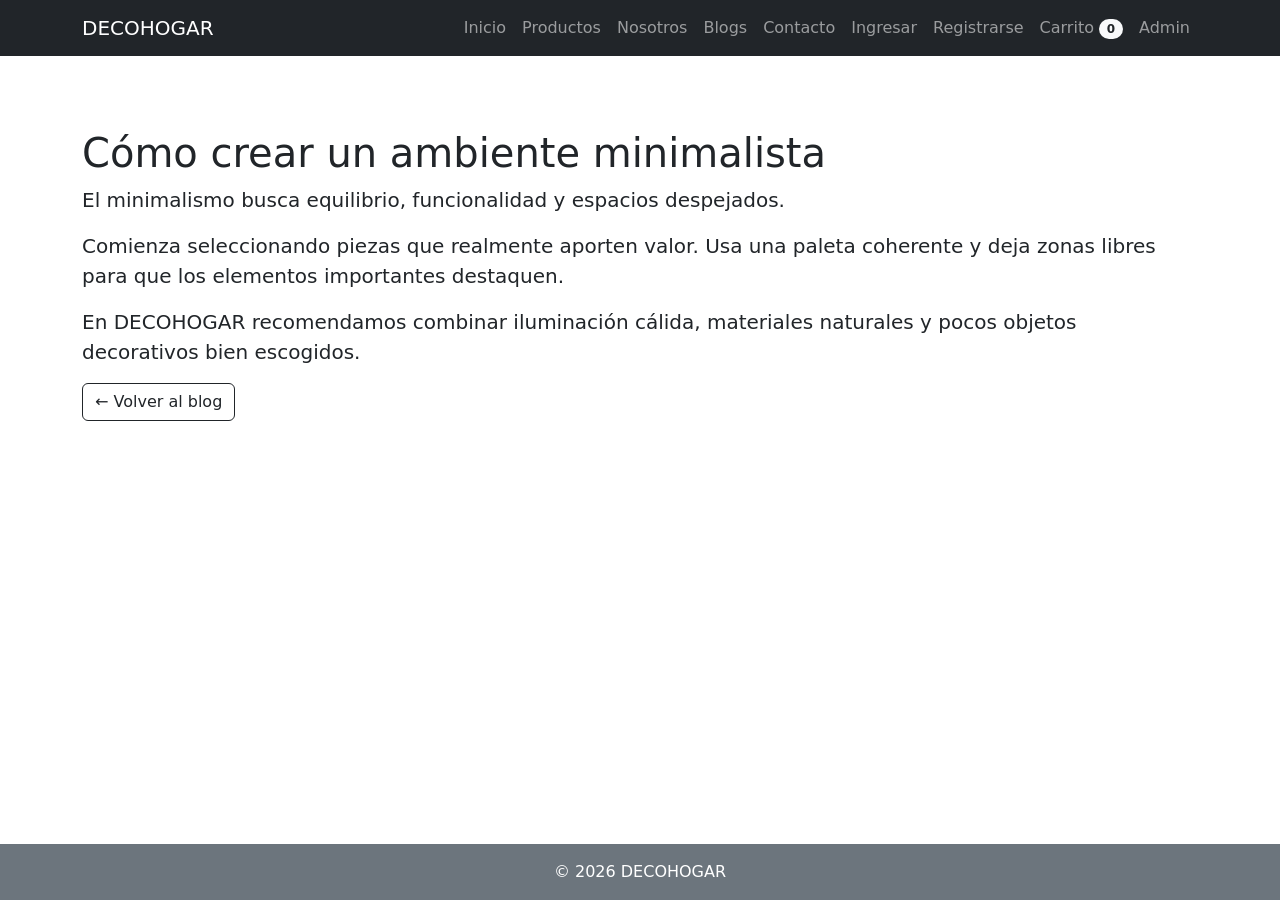
==== blog-minimalista.html @ cc334913 "Creación blog minimalista" ====
<!doctype html>
<html lang="es">
<head>
    <meta charset="utf-8">
    <meta name="viewport" content="width=device-width,initial-scale=1">
    <title>DECOHOGAR - Minimalismo en casa</title>
    <link href="https://cdn.jsdelivr.net/npm/bootstrap@5.3.8/dist/css/bootstrap.min.css" rel="stylesheet">
    <link rel="stylesheet" href="assets/styles.css">
</head>
<body class="d-flex flex-column min-vh-100">
<nav class="navbar navbar-expand-lg navbar-dark bg-dark">
    <div class="container">
        <a class="navbar-brand" href="index.html">DECOHOGAR</a>
        <button class="navbar-toggler" data-bs-toggle="collapse" data-bs-target="#nav">
            <span class="navbar-toggler-icon"></span>
        </button>
        <div class="collapse navbar-collapse" id="nav">
            <div class="navbar-nav ms-auto">
                <a class="nav-link" href="index.html">Inicio</a>
                <a class="nav-link" href="productos.html">Productos</a>
                <a class="nav-link" href="nosotros.html">Nosotros</a>
                <a class="nav-link" href="blogs.html">Blogs</a>
                <a class="nav-link" href="contacto.html">Contacto</a>
                <a class="nav-link" href="login.html">Ingresar</a>
                <a class="nav-link" href="registro.html">Registrarse</a>
                <a class="nav-link" href="carrito.html">Carrito <span class="badge rounded-pill text-bg-light text-dark cart-count">0</span></a>
                <a class="nav-link" href="admin/index.html">Admin</a>
            </div>
        </div>
    </div>
</nav>
<main class="flex-grow-1">
    <article class="container py-5">
        <img src="https://images.unsplash.com/photo-1618220179428-22790b461013?auto=format&fit=crop&w=1200&q=80" class="img-fluid rounded-4 mb-4" alt="">
        <h1>Cómo crear un ambiente minimalista</h1>
        <p class="lead">El minimalismo busca equilibrio, funcionalidad y espacios despejados.</p>
        <p class="lead">Comienza seleccionando piezas que realmente aporten valor.
            Usa una paleta coherente y deja zonas libres para que los elementos importantes destaquen.</p>
        <p class="lead">En DECOHOGAR recomendamos combinar iluminación cálida, materiales naturales y pocos objetos
            decorativos bien escogidos.</p>
        <a href="blogs.html" class="btn btn-outline-dark">← Volver al blog</a>
    </article>
</main>
<footer class="bg-secondary text-white text-center py-3">
    <p class="mb-0">
        © 2026 DECOHOGAR
    </p>
</footer>
<div class="toast-container position-fixed bottom-0 end-0 p-3">
    <div id="toast" class="toast" role="alert">
        <div class="d-flex">
            <div class="toast-body"></div>
            <button class="btn-close btn-close-white me-2 m-auto" data-bs-dismiss="toast"></button>
        </div>
    </div>
</div>
    <script src="https://cdn.jsdelivr.net/npm/bootstrap@5.3.8/dist/js/bootstrap.bundle.min.js"></script>
    <script src="assets/app.js"></script>
</body>
</html>
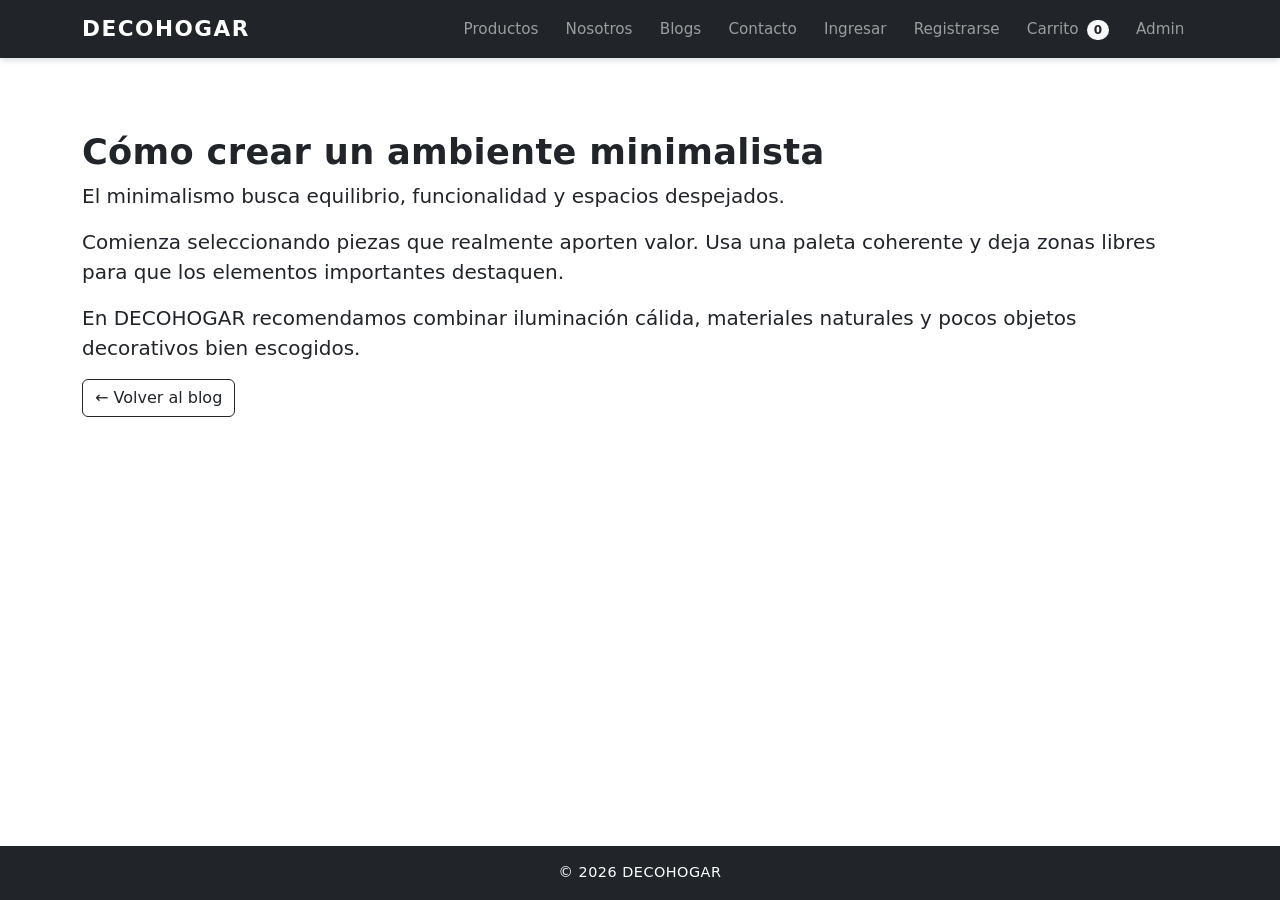
==== commit de8a0877: "Ajuste de CSS y diseño visual global" ====
--- a/blog-minimalista.html
+++ b/blog-minimalista.html
@@ -5,30 +5,31 @@
     <meta name="viewport" content="width=device-width,initial-scale=1">
     <title>DECOHOGAR - Minimalismo en casa</title>
     <link href="https://cdn.jsdelivr.net/npm/bootstrap@5.3.8/dist/css/bootstrap.min.css" rel="stylesheet">
-    <link rel="stylesheet" href="assets/styles.css">
+    <link rel="stylesheet" href="assets/stylesheet.css">
 </head>
 <body class="d-flex flex-column min-vh-100">
-<nav class="navbar navbar-expand-lg navbar-dark bg-dark">
-    <div class="container">
-        <a class="navbar-brand" href="index.html">DECOHOGAR</a>
-        <button class="navbar-toggler" data-bs-toggle="collapse" data-bs-target="#nav">
-            <span class="navbar-toggler-icon"></span>
-        </button>
-        <div class="collapse navbar-collapse" id="nav">
-            <div class="navbar-nav ms-auto">
-                <a class="nav-link" href="index.html">Inicio</a>
-                <a class="nav-link" href="productos.html">Productos</a>
-                <a class="nav-link" href="nosotros.html">Nosotros</a>
-                <a class="nav-link" href="blogs.html">Blogs</a>
-                <a class="nav-link" href="contacto.html">Contacto</a>
-                <a class="nav-link" href="login.html">Ingresar</a>
-                <a class="nav-link" href="registro.html">Registrarse</a>
-                <a class="nav-link" href="carrito.html">Carrito <span class="badge rounded-pill text-bg-light text-dark cart-count">0</span></a>
-                <a class="nav-link" href="admin/index.html">Admin</a>
+<header>
+    <nav class="navbar navbar-expand-lg navbar-dark bg-dark">
+        <div class="container">
+            <a class="navbar-brand" href="index.html">DECOHOGAR</a>
+            <button class="navbar-toggler" data-bs-toggle="collapse" data-bs-target="#nav">
+                <span class="navbar-toggler-icon"></span>
+            </button>
+            <div class="collapse navbar-collapse" id="nav">
+                <div class="navbar-nav ms-auto">
+                    <a class="nav-link" href="productos.html">Productos</a>
+                    <a class="nav-link" href="nosotros.html">Nosotros</a>
+                    <a class="nav-link" href="blogs.html">Blogs</a>
+                    <a class="nav-link" href="contacto.html">Contacto</a>
+                    <a class="nav-link" href="login.html">Ingresar</a>
+                    <a class="nav-link" href="registro.html">Registrarse</a>
+                    <a class="nav-link" href="carrito.html">Carrito <span class="badge rounded-pill text-bg-light text-dark cart-count">0</span></a>
+                    <a class="nav-link" href="admin/index.html">Admin</a>
+                </div>
             </div>
         </div>
-    </div>
-</nav>
+    </nav>
+</header>
 <main class="flex-grow-1">
     <article class="container py-5">
         <img src="https://images.unsplash.com/photo-1618220179428-22790b461013?auto=format&fit=crop&w=1200&q=80" class="img-fluid rounded-4 mb-4" alt="">
@@ -41,7 +42,7 @@
         <a href="blogs.html" class="btn btn-outline-dark">← Volver al blog</a>
     </article>
 </main>
-<footer class="bg-secondary text-white text-center py-3">
+<footer class="bg-dark text-white text-center py-3">
     <p class="mb-0">
         © 2026 DECOHOGAR
     </p>
--- a/assets/stylesheet.css
+++ b/assets/stylesheet.css
@@ -0,0 +1,302 @@
+:root {
+    --deco-dark:    #212529;
+    --deco-gray:    #6c757d;
+    --deco-light:   #f8f5f0;
+    --deco-accent:  #0d6efd; /* Azul estándar para enlaces y enfoques */
+    --deco-accent-hover: #0a58ca; /* Azul más oscuro para hover */
+    --deco-border:  #e0dcd5;
+    --deco-radius:  10px;
+    --deco-shadow:  0 4px 12px rgba(0, 0, 0, .08);
+    --deco-transition: all .25s ease-in-out;
+}
+
+/* ---------- BASE ---------- */
+html {
+    height: 100%;
+    overflow-x: hidden;
+}
+
+body.deco-layout {
+    background-color: var(--deco-light);
+    font-family: 'Segoe UI', Tahoma, Geneva, Verdana, sans-serif;
+    color: var(--deco-dark);
+    margin: 0;
+    min-height: 100%;
+    display: grid;
+    grid-template-rows: auto 1fr auto;
+    overflow-x: hidden;
+}
+
+main {
+    padding-bottom: 3rem;
+    min-height: 0;
+    overflow-x: hidden;
+}
+
+img, video, iframe {
+    max-width: 100%;
+    height: auto;
+}
+
+h1, h2, h3 { font-weight: 600; letter-spacing: .3px; }
+h1 { font-size: 2.2rem; }
+h2 { font-size: 1.75rem; }
+
+a {
+    color: var(--deco-accent);
+    text-decoration: none;
+    transition: var(--deco-transition);
+}
+a:hover {
+    color: var(--deco-accent-hover);
+    text-decoration: underline;
+}
+
+/* ---------- NAVBAR ---------- */
+.navbar { box-shadow: 0 2px 6px rgba(0,0,0,.15); }
+.navbar-brand {
+    font-weight: 700;
+    letter-spacing: 1.5px;
+    font-size: 1.35rem;
+}
+.navbar-nav .nav-link {
+    padding: .5rem .85rem !important;
+    font-size: .95rem;
+    border-radius: 6px;
+    transition: var(--deco-transition);
+}
+.navbar-nav .nav-link:hover {
+    background-color: rgba(255,255,255,.12);
+    text-decoration: none;
+}
+.cart-count {
+    font-size: .75rem;
+    padding: .35em .55em;
+    margin-left: .25rem;
+}
+
+/* ---------- BOTONES ---------- */
+.btn-dark {
+    background-color: var(--deco-dark);
+    border-color: var(--deco-dark);
+    border-radius: 6px;
+    padding: .55rem 1.4rem;
+    font-weight: 500;
+    transition: var(--deco-transition);
+}
+.btn-dark:hover {
+    background-color: #343a40; /* Gris oscuro más claro */
+    border-color: #343a40;
+    transform: translateY(-1px);
+    box-shadow: var(--deco-shadow);
+}
+.btn-outline-dark { border-radius: 6px; transition: var(--deco-transition); }
+.btn-outline-dark:hover { background-color: var(--deco-dark); color: #fff; }
+
+/* ---------- TARJETAS ---------- */
+.card {
+    border: 1px solid var(--deco-border);
+    border-radius: var(--deco-radius);
+    box-shadow: var(--deco-shadow);
+    background-color: #fff;
+    transition: var(--deco-transition);
+}
+.card:hover {
+    transform: translateY(-3px);
+    box-shadow: 0 8px 20px rgba(0,0,0,.12);
+}
+.card-body { padding: 2rem; }
+.card h2 { margin-bottom: 1.25rem; color: var(--deco-dark); }
+
+/* ---------- FORMULARIOS ---------- */
+.form-label { font-weight: 500; color: #333; margin-bottom: .35rem; }
+.form-control {
+    border: 1px solid var(--deco-border);
+    border-radius: 6px;
+    padding: .6rem .85rem;
+    transition: var(--deco-transition);
+}
+.form-control:focus {
+    border-color: var(--deco-accent);
+    box-shadow: 0 0 0 .2rem rgba(13, 110, 253, .18); /* Brillo azul */
+}
+.form-text { font-size: .82rem; color: var(--deco-gray); }
+
+/* ---------- ERRORES ---------- */
+.error-message,
+.invalid-feedback {
+    color: #dc3545;
+    font-size: .85rem;
+    display: block;
+    margin-top: .25rem;
+}
+.form-control.is-invalid { border-color: #dc3545; }
+.form-control.is-valid   { border-color: #198754; }
+
+/* ---------- CHECKLIST ESTILOS ---------- */
+.generos {
+    display: grid;
+    grid-template-columns: repeat(auto-fill, minmax(150px, 1fr));
+    gap: .6rem;
+    margin-top: .5rem;
+}
+.generos label {
+    display: flex;
+    align-items: center;
+    gap: .5rem;
+    padding: .55rem .75rem;
+    border: 1px solid var(--deco-border);
+    border-radius: 6px;
+    cursor: pointer;
+    font-size: .9rem;
+    background-color: #fff;
+    transition: var(--deco-transition);
+}
+.generos label:hover {
+    border-color: var(--deco-dark);
+    background-color: #f8f9fa; /* Gris sutil */
+}
+.generos input[type="checkbox"] {
+    accent-color: var(--deco-dark); /* Tick oscuro */
+    cursor: pointer;
+}
+.generos label:has(input:checked) {
+    border-color: var(--deco-dark);
+    background-color: #e9ecef; /* Fondo gris claro al seleccionar */
+    font-weight: 600;
+}
+
+/* ---------- DIRECCIONES ---------- */
+.direcciones-header {
+    display: flex;
+    justify-content: space-between;
+    align-items: center;
+    margin: 1.5rem 0 .75rem;
+    padding-bottom: .5rem;
+    border-bottom: 2px solid var(--deco-border);
+}
+.direcciones-header p { margin: 0; font-weight: 600; font-size: 1rem; }
+
+#direcciones, #address-container {
+    display: flex;
+    flex-direction: column;
+    gap: 1rem;
+}
+.address-item {
+    background-color: #f8f9fa; /* Gris muy claro en lugar del beige */
+    border: 1px solid var(--deco-border);
+    border-left: 4px solid var(--deco-dark); /* Borde oscuro elegante */
+    border-radius: var(--deco-radius);
+    padding: 1rem;
+    display: flex;
+    flex-direction: column;
+    gap: .65rem;
+}
+.address-item .input-group { display: flex; flex-direction: column; }
+.address-item label { font-size: .85rem; font-weight: 500; color: #444; margin-bottom: .25rem; }
+.address-item input,
+.address-item select {
+    padding: .5rem .7rem;
+    border: 1px solid var(--deco-border);
+    border-radius: 6px;
+    width: 100%;
+    font-size: .9rem;
+    background-color: #fff;
+}
+.address-item input:focus,
+.address-item select:focus {
+    outline: none;
+    border-color: var(--deco-accent);
+    box-shadow: 0 0 0 .15rem rgba(13, 110, 253, .2); /* Brillo azul */
+}
+.address-item .btn-danger {
+    align-self: flex-end;
+    background-color: #dc3545;
+    color: #fff;
+    border: none;
+    padding: .35rem .9rem;
+    border-radius: 6px;
+    font-size: .8rem;
+    cursor: pointer;
+}
+.addr-error { color: #dc3545; font-size: .82rem; }
+
+/* ---------- PRODUCTOS ---------- */
+#listaProductos .card { margin-bottom: 1.5rem; }
+#listaProductos img {
+    border-top-left-radius: var(--deco-radius);
+    border-top-right-radius: var(--deco-radius);
+    object-fit: cover;
+    height: 220px;
+}
+
+/* ---------- FOOTER ---------- */
+footer {
+    font-size: .9rem;
+    letter-spacing: .5px;
+}
+
+/* ---------- TOAST ---------- */
+.toast {
+    background-color: var(--deco-dark);
+    color: #fff;
+    border-radius: var(--deco-radius);
+    box-shadow: var(--deco-shadow);
+}
+
+/* ---------- RESPONSIVE ---------- */
+@media (max-width: 991.98px) {
+    .navbar-nav { margin-top: .75rem; }
+    .navbar-nav .nav-link { padding: .5rem .25rem !important; }
+    .card-body { padding: 1.5rem; }
+    h1 { font-size: 1.8rem; }
+}
+@media (max-width: 575.98px) {
+    .card-body { padding: 1.25rem; }
+    .generos { grid-template-columns: 1fr; }
+    .direcciones-header { flex-direction: column; align-items: flex-start; gap: .5rem; }
+}
+
+/* ---------- HERO SECTION ---------- */
+.hero-section {
+    position: relative;
+    min-height: 75vh;
+    /* CORREGIDO: La ruta es desde la carpeta donde está este CSS */
+    background-image: url('img/decohogar.jpg');
+    background-size: cover;
+    /* CORREGIDO: Así VS Code ya no marcará error */
+    background-position: right center;
+    background-repeat: no-repeat;
+}
+
+/* Capa de gradiente para que el texto se lea bien */
+.hero-section::before {
+    content: '';
+    position: absolute;
+    top: 0;
+    left: 0;
+    width: 100%;
+    height: 100%;
+    /* Gradiente de blanco a transparente de izquierda a derecha */
+    background: linear-gradient(to right, rgba(255, 255, 255, 0.95) 0%, rgba(255, 255, 255, 0.7) 40%, rgba(255, 255, 255, 0) 80%);
+    z-index: 1;
+}
+
+/* Asegura que el texto esté por encima del gradiente */
+.hero-content {
+    position: relative;
+    z-index: 2;
+    padding: 2rem 0;
+}
+
+/* Ajustes responsivos para el Hero */
+@media (max-width: 991.98px) {
+    .hero-section {
+        min-height: 60vh;
+        background-position: center;
+    }
+    .hero-section::before {
+        /* En móviles, oscurecemos más para que el texto resalte */
+        background: linear-gradient(to bottom, rgba(255, 255, 255, 0.9) 0%, rgba(255, 255, 255, 0.7) 100%);
+    }
+}
